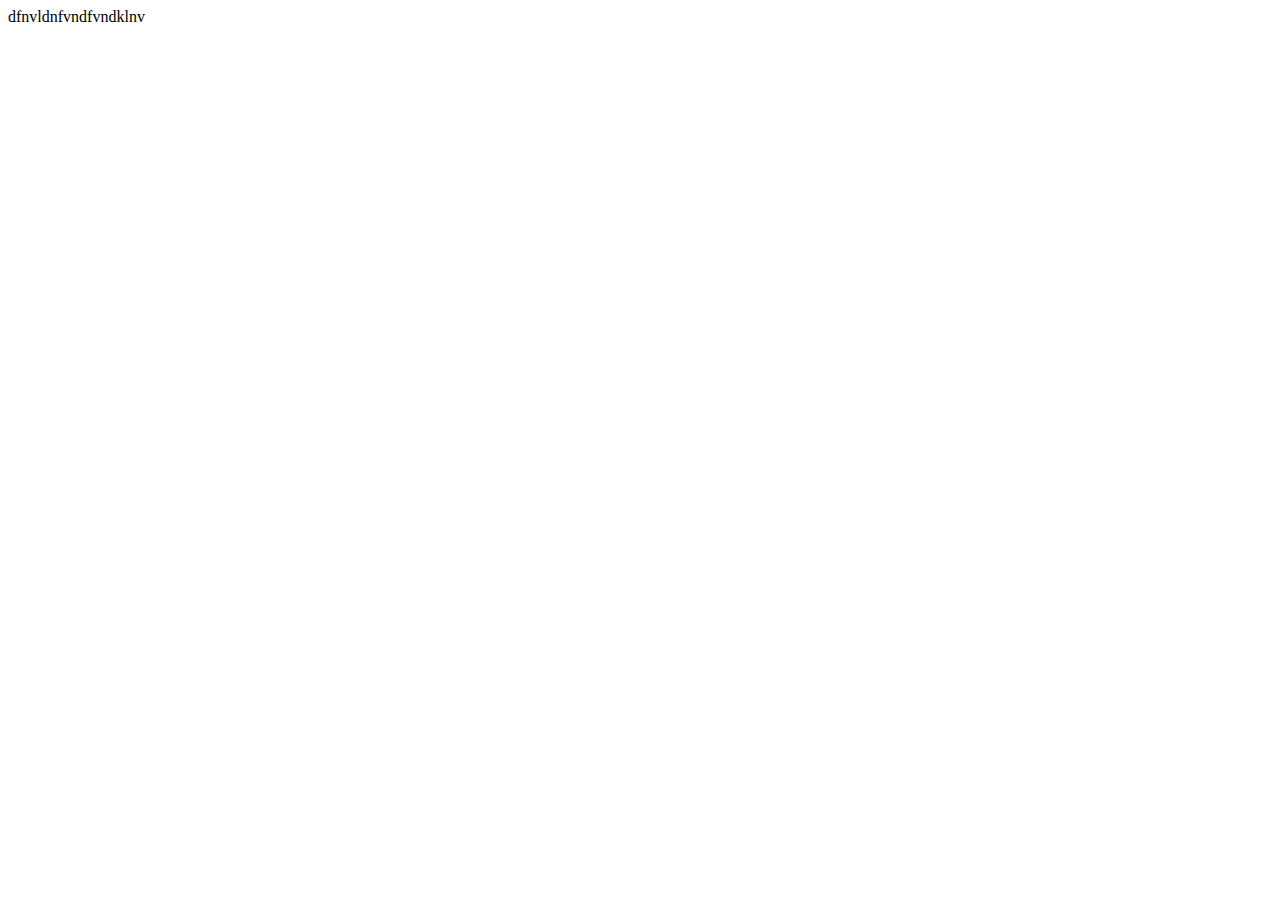
==== index.html @ 76fba916 "init commit" ====
<!DOCTYPE html>
<html lang="en">
<head>
    <meta charset="utf-8">
    <meta http-equiv="X-UA-Compatible" content="IE=edge,chrome=1">
    <title>Calendar</title>
    <link rel="stylesheet" href="style/css/style.css" type="text/css" media="screen, projection" />
    <link rel="stylesheet" href="style/css/selectbox.css" type="text/css" media="screen, projection" />
    <link rel="stylesheet" href="style/css/jquery-ui-1.10.1.custom.css" type="text/css" media="screen, projection" />
    <script data-main="app/application" src="app/lib/require/require.js"></script>
</head>
<body>
    dfnvldnfvndfvndklnv
</body>
</html>
---- style/css/selectbox.css ----
.selectbox {
	vertical-align: middle;
	cursor: pointer;
}
.selectbox .select {
	height: 21px;
	color: #323131;
	font: 15px MyriadPro;
	background: #efefef url([data-uri]) repeat-x;
	border: 1px solid #ccc;
	border-bottom-color: #b3b3b3;
	border-radius: 5px;
	z-index: 0 !important;
}
.selectbox .select:hover {
	background-color: #E6E6E6;
	background-position: 0 -10px;
}
.selectbox .select:active {
	background: #f5f5f5;
	box-shadow: inset 0 1px 3px rgba(0,0,0,0.15);
}
.selectbox.focused .select {
	border: 1px solid #5794BF;
}
.selectbox .select .text {
    margin-left: 4px;
	text-align: left;
	display: block;
	width: 100%;
	white-space: nowrap;
	text-overflow: ellipsis;
	overflow: hidden;
}
.selectbox .trigger {
	position: absolute;
	top: 0;
	right: 0;
	width: 34px;
	height: 100%;
	border-left: 1px solid #CCC;
	background: url(../images/select_check.jpg) left top repeat-x;
}

.selectbox .trigger .arrow {
	position: absolute;
	top: 10px;
	right: 12px;
	border-left: 5px solid transparent;
	border-right: 5px solid transparent;
	border-top: 5px solid #8598B2;
	width: 0;
	height: 0;
	overflow: hidden;
	opacity: 0.8;
	filter: alpha(opacity=80);
}

.selectbox:hover .arrow {
	opacity: 1;
	filter: alpha(opacity=100);
}
.selectbox .dropdown {
	top: 33px;
	width: 155px;
	margin: 0;
	padding: 4px 0;
	background: #FFF;
	border: 1px solid #C6CBD0;
	border-radius: 3px;
	font: 15px MyriadProItalic;
	color: #323131;
}
.selectbox li {
	padding: 5px 10px 6px;
	color: #231F20;
}
.selectbox li.selected {
	background: #A3ABB1;
	color: #FFF;
}
.selectbox li:hover {
	background: #08C;
	color: #FFF;
}
.selectbox li.disabled {
	color: #AAA;
}
.selectbox li.disabled:hover {
	background: none;
}

.selectbox2 .selectbox .select {
	height: 31px;
	width: 255px;
}
.selectbox2 .selectbox .trigger {
	background: url(../images/select_check2.jpg) left top repeat-x;
}
.selectbox2 .selectbox .trigger .arrow {
	background: url(../images/select_check2.jpg) left top repeat-x;
	border-top: 5px solid #000;
	top: 13px;
}
.selectbox2 .selectbox .dropdown {
	width: 310px;
}
#issue .selectbox2 .selectbox {
	float: right;
}
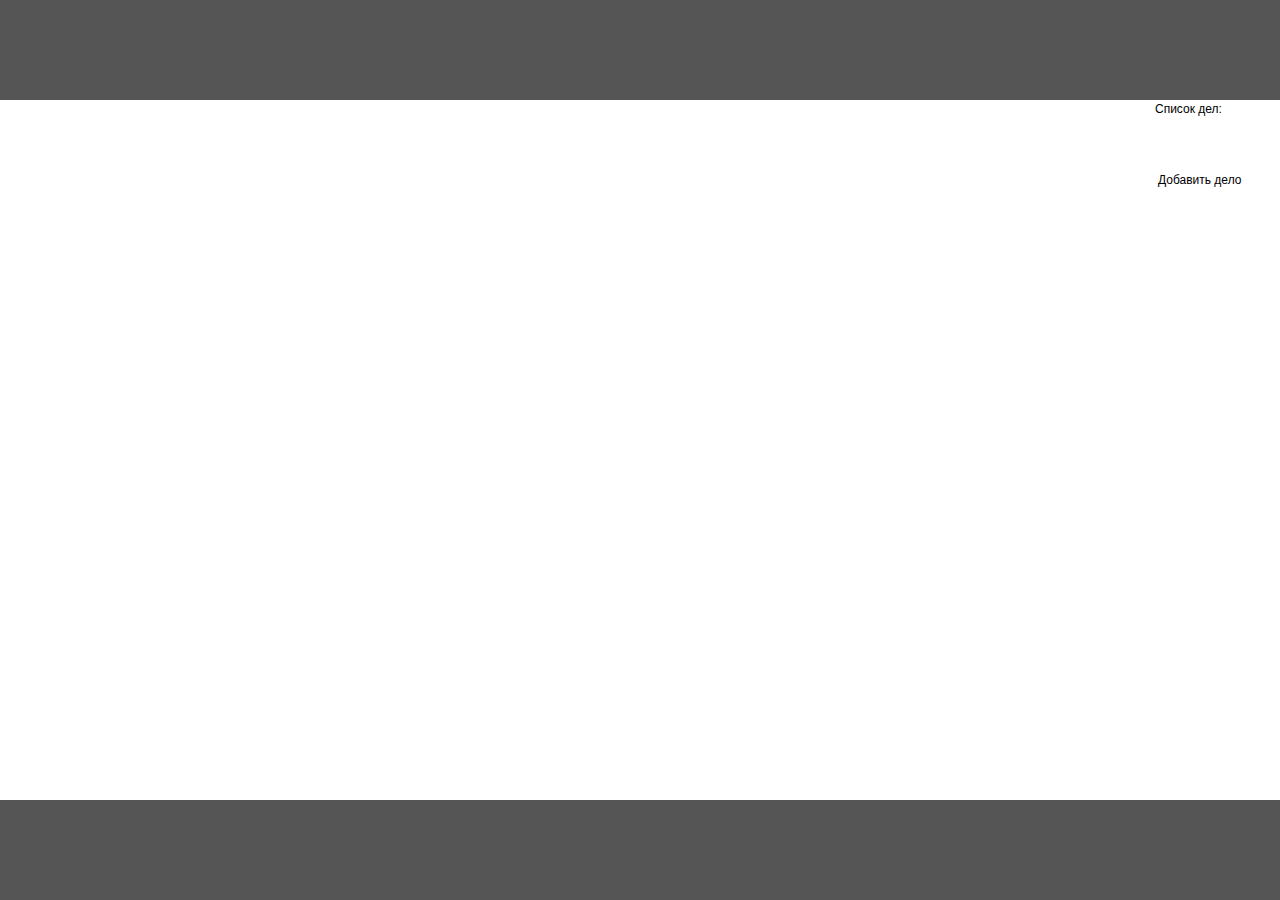
==== commit ce637278: "task_list" ====
--- a/index.html
+++ b/index.html
@@ -1,5 +1,5 @@
 <!DOCTYPE html>
-<html lang="en">
+<html lang="en" xmlns="http://www.w3.org/1999/html">
 <head>
     <meta charset="utf-8">
     <meta http-equiv="X-UA-Compatible" content="IE=edge,chrome=1">
@@ -10,6 +10,34 @@
     <script data-main="app/application" src="app/lib/require/require.js"></script>
 </head>
 <body>
-    dfnvldnfvndfvndklnv
+    <div class="application" id="modal_wrap" style="display:none">
+        <div class="modal-wrapper">
+            <div class="create_table reveal-modal" style="visibility:visible;top:20%;">
+                <div>Введите название дела:</div>
+                <input type="text" value="">
+                <div>Нажмите Enter чтобы добавить его в список или нажмите крестик для выхода</div>
+                <a class="close close-reveal-modal">×</a>
+            </div>
+        </div>
+    </div>
+    <div id="wrapper">
+
+        <header id="header"></header><!-- #header-->
+
+        <div id="content">
+            <div id="calendar"></div>
+            <div id="task_list">
+                <div style="margin-left: 131px;">Список дел:</div>
+                    </br>
+                    <ul id='list'>
+                    </ul>
+
+                    <div id="add_task">Добавить дело</div>
+            </div>
+        </div><!-- #content-->
+
+    </div><!-- #wrapper -->
+
+    <footer id="footer"></footer><!-- #footer -->
 </body>
 </html>--- a/style/css/style.css
+++ b/style/css/style.css
@@ -0,0 +1,126 @@
+* {
+    margin: 0;
+    padding: 0;
+}
+html {
+    height: 100%;
+}
+header, nav, section, article, aside, footer {
+    display: block;
+}
+body {
+    font: 12px/18px Arial, Tahoma, Verdana, sans-serif;
+    width: 100%;
+    height: 100%;
+}
+a {
+    color: blue;
+    outline: none;
+    text-decoration: underline;
+}
+a:hover {
+    text-decoration: none;
+}
+p {
+    margin: 0 0 18px
+}
+img {
+    border: none;
+}
+input {
+    vertical-align: middle;
+}
+#wrapper {
+    width: 100%;
+    margin: 0 auto;
+    min-height: 100%;
+    height: auto !important;
+    height: 100%;
+}
+
+
+/* Header
+-----------------------------------------------------------------------------*/
+#header {
+    height: 100px;
+    background: #555555;
+}
+
+
+/* Middle
+-----------------------------------------------------------------------------*/
+#content {
+    position: relative;
+    padding: 0 0 100px;
+}
+#content #calendar, #task_list{
+    position: absolute;
+    height: 100%;
+}
+#calendar{
+    width: 80%;
+    left: 0px;
+}
+#task_list{
+    width: 20%;
+    right: 0px;
+}
+/* ModalWrap
+-----------------------------------------------------------------------------*/
+.modal-wrapper {
+    width: 100%;
+    height: 100%;
+    position: absolute;
+    background-image: url('images/opaque_bg.png');
+    z-index: 10;
+}
+.create_table {
+    background: #fff url(images/modal_repeat.jpg) left top repeat !important;
+    height: 260px;
+    width: 447px;
+    border: 3px solid #cdcdcd;
+    border-radius: 3px !important;
+    padding: 20px;
+    position: relative;
+    left: 35%;
+}
+.reveal-modal .close-reveal-modal.close {
+    font-size: 16px;
+    line-height: .5;
+    position: absolute;
+    top: 8px;
+    right: 11px;
+    color: #aaa;
+    text-shadow: 0 -1px 1px rbga(0,0,0,.6);
+    font-weight: bold;
+    cursor: pointer;
+    text-decoration: none;
+}
+
+
+/* Footer
+-----------------------------------------------------------------------------*/
+#footer {
+    width: 100%;
+    margin: -100px auto 0;
+    height: 100px;
+    background: #555555;
+    position: relative;
+}
+
+#add_task{
+    margin-left: 134px;
+    margin-top: 35px;
+}
+#list{
+    margin-left: 176px;
+}
+#destroy{
+    font-size: 16px;
+    line-height: .5;
+    color: #aaa;
+    text-shadow: 0 -1px 1px rbga(0,0,0,.6);
+    font-weight: bold;
+    cursor: pointer;
+    text-decoration: none;
+}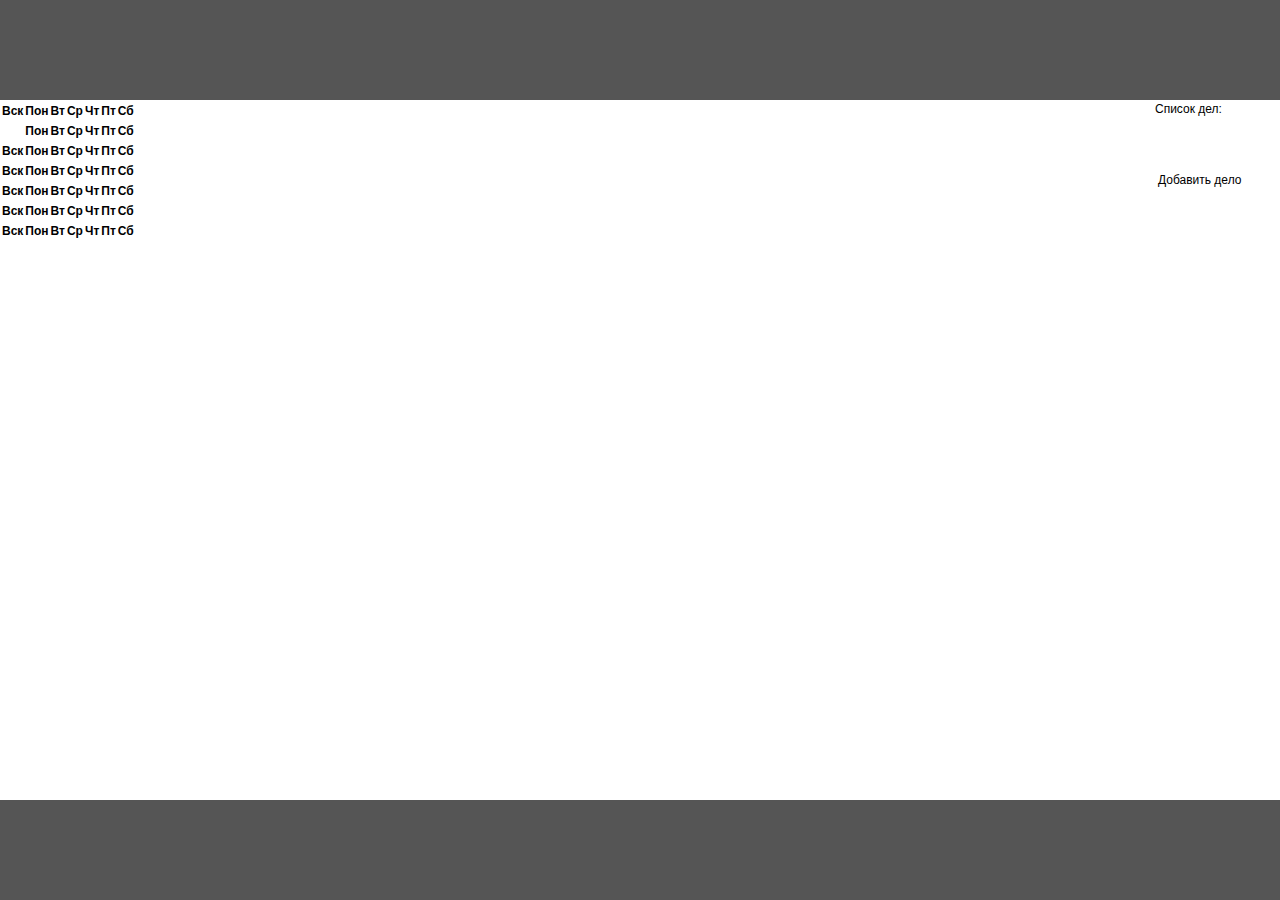
==== commit bb4d52c7: "task_list" ====
--- a/index.html
+++ b/index.html
@@ -25,7 +25,30 @@
         <header id="header"></header><!-- #header-->
 
         <div id="content">
-            <div id="calendar"></div>
+            <div id="calendar">
+                    <table>
+                        <tr><th>Вск <th>Пон <th>Вт <th>Ср <th>Чт <th>Пт <th>Сб</tr>
+                        <tr>
+                            <th>
+                                <div>
+                                    <span></span>
+                                    <div></div>
+                                </div>
+                            </th>
+                            <th>Пон
+                            <th>Вт
+                            <th>Ср
+                            <th>Чт
+                            <th>Пт
+                            <th>Сб
+                        </tr>
+                        <tr><th>Вск <th>Пон <th>Вт <th>Ср <th>Чт <th>Пт <th>Сб</tr>
+                        <tr><th>Вск <th>Пон <th>Вт <th>Ср <th>Чт <th>Пт <th>Сб</tr>
+                        <tr><th>Вск <th>Пон <th>Вт <th>Ср <th>Чт <th>Пт <th>Сб</tr>
+                        <tr><th>Вск <th>Пон <th>Вт <th>Ср <th>Чт <th>Пт <th>Сб</tr>
+                        <tr><th>Вск <th>Пон <th>Вт <th>Ср <th>Чт <th>Пт <th>Сб</tr>
+                    </table>
+            </div>
             <div id="task_list">
                 <div style="margin-left: 131px;">Список дел:</div>
                     </br>
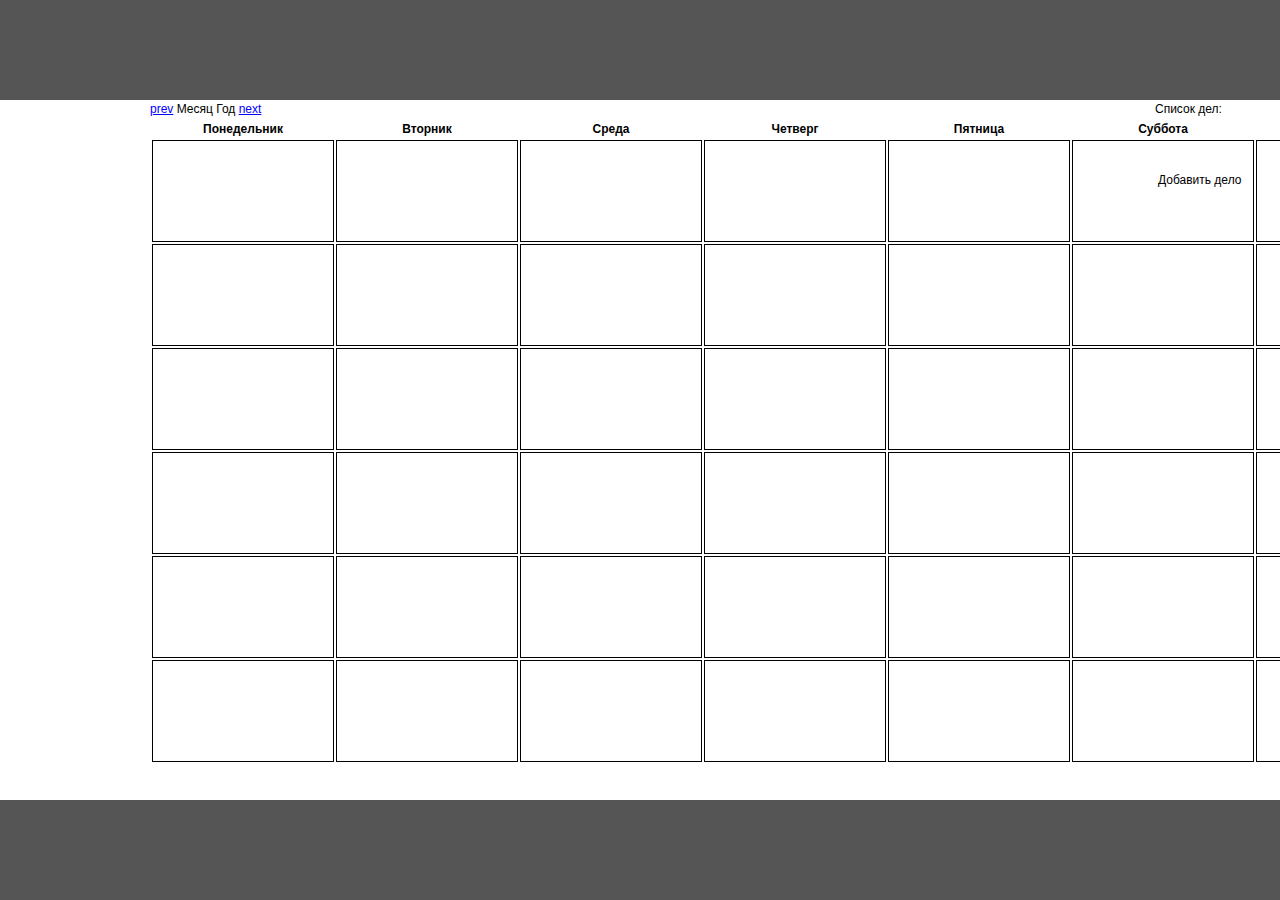
==== commit 4cb98927: "calendar" ====
--- a/index.html
+++ b/index.html
@@ -26,28 +26,279 @@
 
         <div id="content">
             <div id="calendar">
-                    <table>
-                        <tr><th>Вск <th>Пон <th>Вт <th>Ср <th>Чт <th>Пт <th>Сб</tr>
-                        <tr>
-                            <th>
-                                <div>
-                                    <span></span>
-                                    <div></div>
-                                </div>
-                            </th>
-                            <th>Пон
-                            <th>Вт
-                            <th>Ср
-                            <th>Чт
-                            <th>Пт
-                            <th>Сб
-                        </tr>
-                        <tr><th>Вск <th>Пон <th>Вт <th>Ср <th>Чт <th>Пт <th>Сб</tr>
-                        <tr><th>Вск <th>Пон <th>Вт <th>Ср <th>Чт <th>Пт <th>Сб</tr>
-                        <tr><th>Вск <th>Пон <th>Вт <th>Ср <th>Чт <th>Пт <th>Сб</tr>
-                        <tr><th>Вск <th>Пон <th>Вт <th>Ср <th>Чт <th>Пт <th>Сб</tr>
-                        <tr><th>Вск <th>Пон <th>Вт <th>Ср <th>Чт <th>Пт <th>Сб</tr>
-                    </table>
+                <div id="mounth_switch">
+                    <a>prev</a>
+                    <span> Месяц </span>
+                    <span> Год </span>
+                    <a>next</a>
+                </div>
+                <table>
+                <tr id="0"><th id="0/0">Понедельник <th id="0/1">Вторник <th id="0/2">Среда <th id="0/3">Четверг <th id="0/4">Пятница <th id="0/5">Суббота <th id="0/6">Воскресение</tr>
+                <tr>
+                    <th>
+                        <div class="day">
+                            <span></span>
+                            <div></div>
+                        </div>
+                    </th>
+                    <th>
+                        <div class="day">
+                            <span></span>
+                            <div></div>
+                        </div>
+                    </th>
+                    <th>
+                        <div class="day">
+                            <span></span>
+                            <div></div>
+                        </div>
+                    </th>
+                    <th>
+                        <div class="day">
+                            <span></span>
+                            <div></div>
+                        </div>
+                    </th>
+                    <th>
+                        <div class="day">
+                            <span></span>
+                            <div></div>
+                        </div>
+                    </th>
+                    <th>
+                        <div class="day">
+                            <span></span>
+                            <div></div>
+                        </div>
+                    </th>
+                    <th>
+                        <div class="day">
+                            <span></span>
+                            <div></div>
+                        </div>
+                    </th>
+                </tr>
+                <tr>
+                    <th>
+                        <div class="day">
+                            <span></span>
+                            <div></div>
+                        </div>
+                    </th>
+                    <th>
+                        <div class="day">
+                            <span></span>
+                            <div></div>
+                        </div>
+                    </th>
+                    <th>
+                        <div class="day">
+                            <span></span>
+                            <div></div>
+                        </div>
+                    </th>
+                    <th>
+                        <div class="day">
+                            <span></span>
+                            <div></div>
+                        </div>
+                    </th>
+                    <th>
+                        <div class="day">
+                            <span></span>
+                            <div></div>
+                        </div>
+                    </th>
+                    <th>
+                        <div class="day">
+                            <span></span>
+                            <div></div>
+                        </div>
+                    </th>
+                    <th>
+                        <div class="day">
+                            <span></span>
+                            <div></div>
+                        </div>
+                    </th>
+                </tr>
+                <tr>
+                    <th>
+                        <div class="day">
+                            <span></span>
+                            <div></div>
+                        </div>
+                    </th>
+                    <th>
+                        <div class="day">
+                            <span></span>
+                            <div></div>
+                        </div>
+                    </th>
+                    <th>
+                        <div class="day">
+                            <span></span>
+                            <div></div>
+                        </div>
+                    </th>
+                    <th>
+                        <div class="day">
+                            <span></span>
+                            <div></div>
+                        </div>
+                    </th>
+                    <th>
+                        <div class="day">
+                            <span></span>
+                            <div></div>
+                        </div>
+                    </th>
+                    <th>
+                        <div class="day">
+                            <span></span>
+                            <div></div>
+                        </div>
+                    </th>
+                    <th>
+                        <div class="day">
+                            <span></span>
+                            <div></div>
+                        </div>
+                    </th>
+                </tr>
+                <tr>
+                    <th>
+                        <div class="day">
+                            <span></span>
+                            <div></div>
+                        </div>
+                    </th>
+                    <th>
+                        <div class="day">
+                            <span></span>
+                            <div></div>
+                        </div>
+                    </th>
+                    <th>
+                        <div class="day">
+                            <span></span>
+                            <div></div>
+                        </div>
+                    </th>
+                    <th>
+                        <div class="day">
+                            <span></span>
+                            <div></div>
+                        </div>
+                    </th>
+                    <th>
+                        <div class="day">
+                            <span></span>
+                            <div></div>
+                        </div>
+                    </th>
+                    <th>
+                        <div class="day">
+                            <span></span>
+                            <div></div>
+                        </div>
+                    </th>
+                    <th>
+                        <div class="day">
+                            <span></span>
+                            <div></div>
+                        </div>
+                    </th>
+                </tr>
+                <tr>
+                    <th>
+                        <div class="day">
+                            <span></span>
+                            <div></div>
+                        </div>
+                    </th>
+                    <th>
+                        <div class="day">
+                            <span></span>
+                            <div></div>
+                        </div>
+                    </th>
+                    <th>
+                        <div class="day">
+                            <span></span>
+                            <div></div>
+                        </div>
+                    </th>
+                    <th>
+                        <div class="day">
+                            <span></span>
+                            <div></div>
+                        </div>
+                    </th>
+                    <th>
+                        <div class="day">
+                            <span></span>
+                            <div></div>
+                        </div>
+                    </th>
+                    <th>
+                        <div class="day">
+                            <span></span>
+                            <div></div>
+                        </div>
+                    </th>
+                    <th>
+                        <div class="day">
+                            <span></span>
+                            <div></div>
+                        </div>
+                    </th>
+                </tr>
+                <tr>
+                    <th>
+                        <div class="day">
+                            <span></span>
+                            <div></div>
+                        </div>
+                    </th>
+                    <th>
+                        <div class="day">
+                            <span></span>
+                            <div></div>
+                        </div>
+                    </th>
+                    <th>
+                        <div class="day">
+                            <span></span>
+                            <div></div>
+                        </div>
+                    </th>
+                    <th>
+                        <div class="day">
+                            <span></span>
+                            <div></div>
+                        </div>
+                    </th>
+                    <th>
+                        <div class="day">
+                            <span></span>
+                            <div></div>
+                        </div>
+                    </th>
+                    <th>
+                        <div class="day">
+                            <span></span>
+                            <div></div>
+                        </div>
+                    </th>
+                    <th>
+                        <div class="day">
+                            <span></span>
+                            <div></div>
+                        </div>
+                    </th>
+                </tr>
+                </table>
             </div>
             <div id="task_list">
                 <div style="margin-left: 131px;">Список дел:</div>
--- a/style/css/style.css
+++ b/style/css/style.css
@@ -52,14 +52,15 @@
 #content {
     position: relative;
     padding: 0 0 100px;
+    height: 653px;
 }
 #content #calendar, #task_list{
     position: absolute;
-    height: 100%;
+    height: 87%;
 }
 #calendar{
-    width: 80%;
-    left: 0px;
+    width: 69%;
+    left: 150px;
 }
 #task_list{
     width: 20%;
@@ -123,4 +124,12 @@
     font-weight: bold;
     cursor: pointer;
     text-decoration: none;
-}+}
+div.day{
+    border: black 1px solid;
+    width: 180px;
+    height: 100px;
+}
+div.day:hover{
+    background-color: #d3d3d3;
+}
